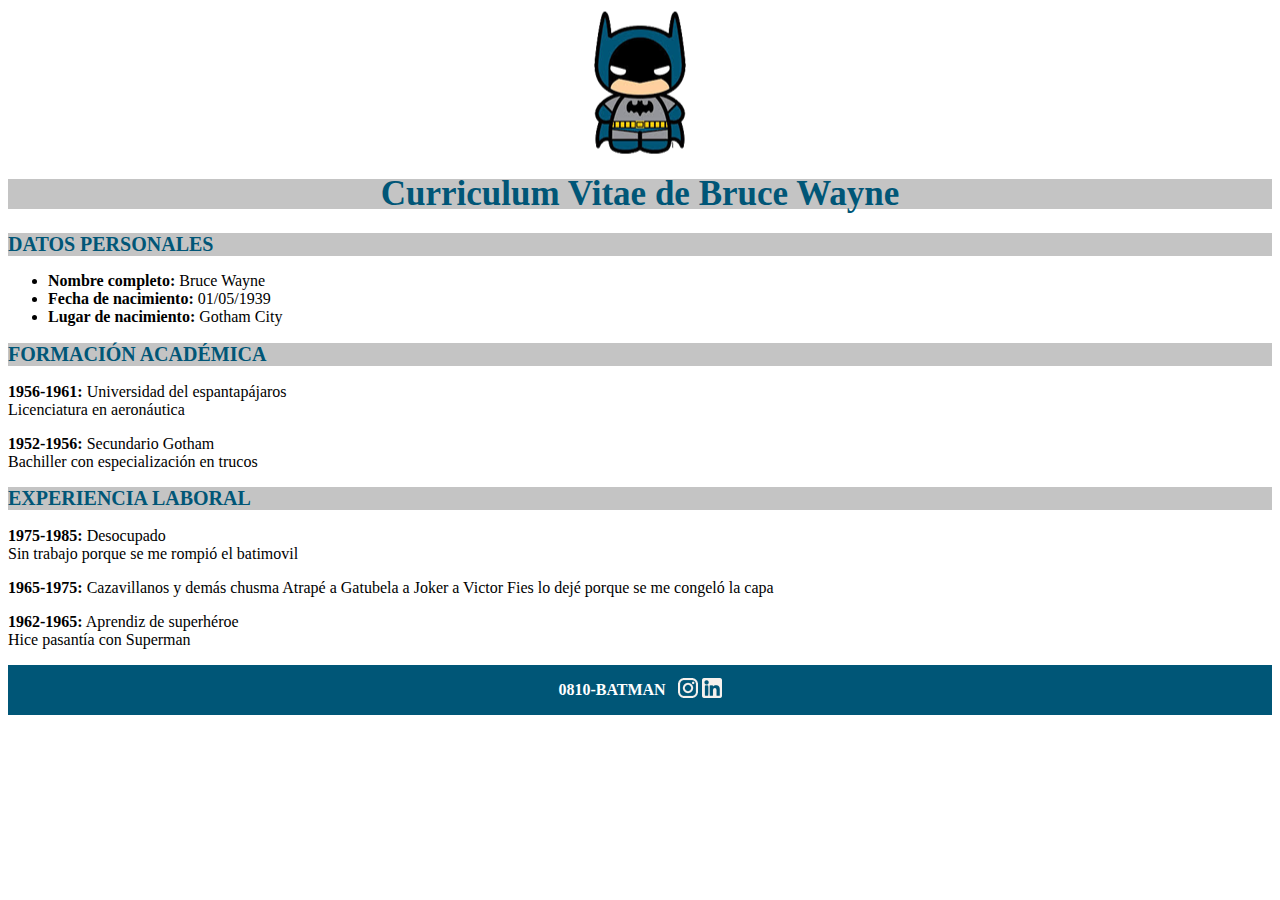
==== index.html @ 1d0a9b35 "Ejercicio de clase 7 Front End" ====
<!DOCTYPE html>
<html lang="es">
<head>
    <meta charset="UTF-8">
    <meta http-equiv="X-UA-Compatible" content="IE=edge">
    <link rel="stylesheet" href="styles.css">
    <meta name="viewport" content="width=device-width, initial-scale=1.0">
    <title>Curriculum Vitae de Batman</title>
</head>
<body>
    <header>
            <img class="batman" src="img/logo batman.png" alt="Logo de Batman">
        <h1 class="titulo">Curriculum Vitae de Bruce Wayne</h1>
    </header>
<main>
    <section>
        <h2 class="encabezados">Datos personales</h2>
    </section>
    <ul>
        <li><span class="textoB">Nombre completo:</span> Bruce Wayne</li>
        <li><span class="textoB">Fecha de nacimiento:</span> 01/05/1939</li>
        <li><span class="textoB">Lugar de nacimiento:</span> Gotham City</li>
    </ul>
    <section>
        <h2 class="encabezados">Formación académica</h2>
        <p><span class="textoB">1956-1961:</span> Universidad del espantapájaros <br>
            Licenciatura en aeronáutica
        </p>
         <p><span class="textoB">1952-1956:</span> Secundario Gotham<br>
            Bachiller con especialización en trucos
        </p>
    </section>
      <section>
        <h2 class="encabezados">Experiencia laboral</h2>
        <p><span class="textoB">1975-1985:</span> Desocupado<br>
            Sin trabajo porque se me rompió el batimovil
        </p>
        <p><span class="textoB">1965-1975:</span> Cazavillanos y demás chusma
            Atrapé a Gatubela a Joker a Victor Fies lo dejé porque se me congeló la capa
        </p>
        <p><span class="textoB">1962-1965:</span> Aprendiz de superhéroe<br>
            Hice pasantía con Superman
        </p>
    </section>
</main>
    <footer>
        <p>0810-Batman</p>
        <section class="logos">
            <a href="#"><img src="img/ico_instagram.png" alt="Icono de Instagram"></a>
            <a href="#"><img src="img/ico_linkedin.png" alt="Icono de LinkedIn"></a>
        </section>
    </footer>
</body>
</html>
---- styles.css ----
.batman{
    display: block;
    margin: auto;
}

.encabezados{ 
     background-color:#C4C4C4;
     color: #005677;
     text-transform:uppercase;
     font-family: Times New Roman;
    font-size: 20px;
    text-align: left;
  }
.titulo{
    font-family: Times New Roman;
    font-size: 35px;
    font-weight: 700;
    line-height: 30px;
    letter-spacing: 0em;
    text-align: center;
    background-color:#C4C4C4;
    color: #005677

}

.textoB{
    font-weight: bold;
}
footer{
    background-color: #005677;
}

footer p{
    text-transform:uppercase;
    font-weight: bold;
    color: white;
    text-align: center;
}

footer {
    text-transform:uppercase;
    background: #005677;
    font-weight: bold;
    color: white;
    display: flex;
    align-items: center;
    justify-content: center;
    gap: 12px
  }
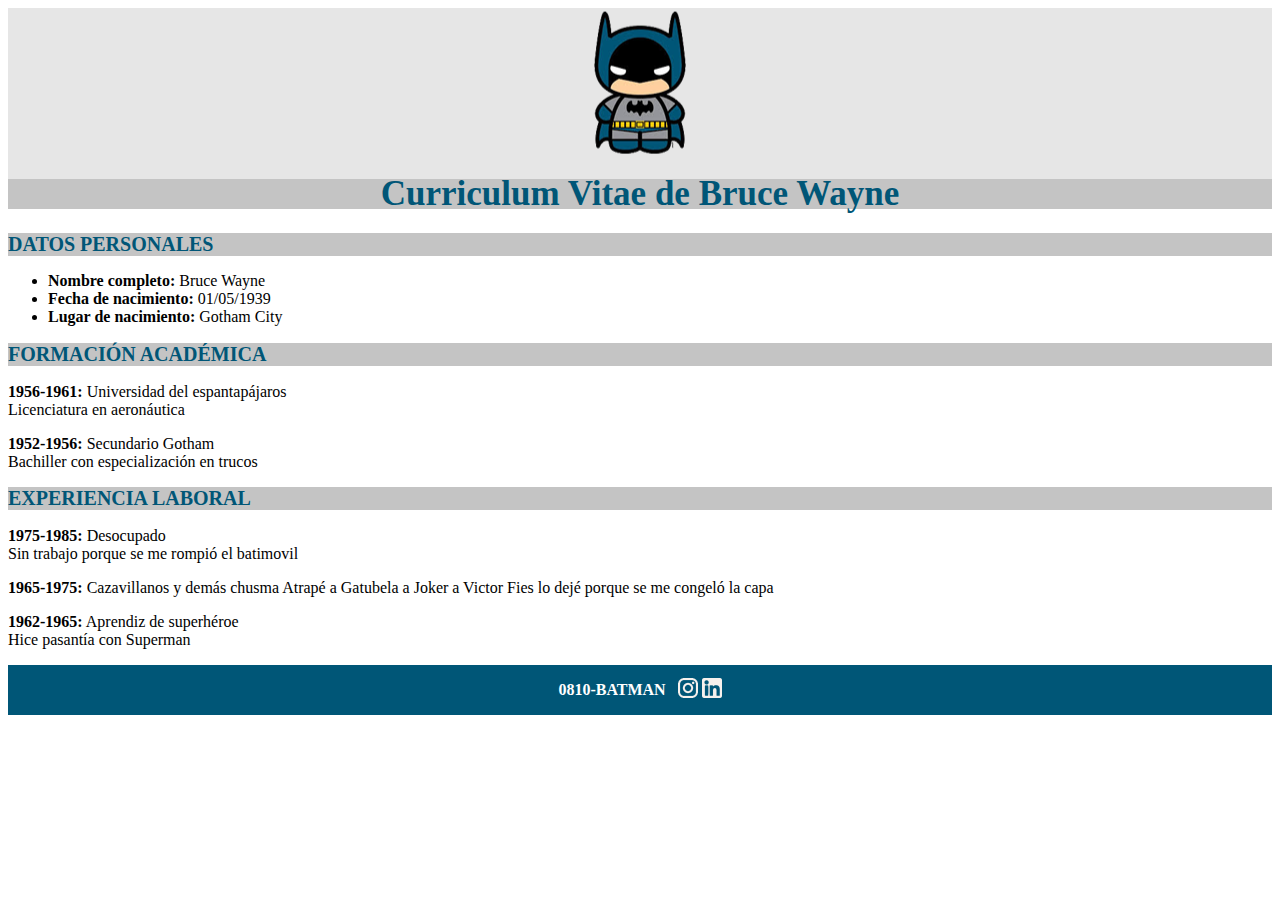
==== commit 5153d332: "Añado cambios a CV de Batman" ====
--- a/index.html
+++ b/index.html
@@ -8,7 +8,7 @@
     <title>Curriculum Vitae de Batman</title>
 </head>
 <body>
-    <header>
+    <header class="inicio">
             <img class="batman" src="img/logo batman.png" alt="Logo de Batman">
         <h1 class="titulo">Curriculum Vitae de Bruce Wayne</h1>
     </header>
--- a/styles.css
+++ b/styles.css
@@ -17,7 +17,7 @@
     font-size: 35px;
     font-weight: 700;
     line-height: 30px;
-    letter-spacing: 0em;
+    
     text-align: center;
     background-color:#C4C4C4;
     color: #005677
@@ -47,4 +47,8 @@
     align-items: center;
     justify-content: center;
     gap: 12px
+  }
+
+  .inicio{
+    background-color: #E6E6E6;
   }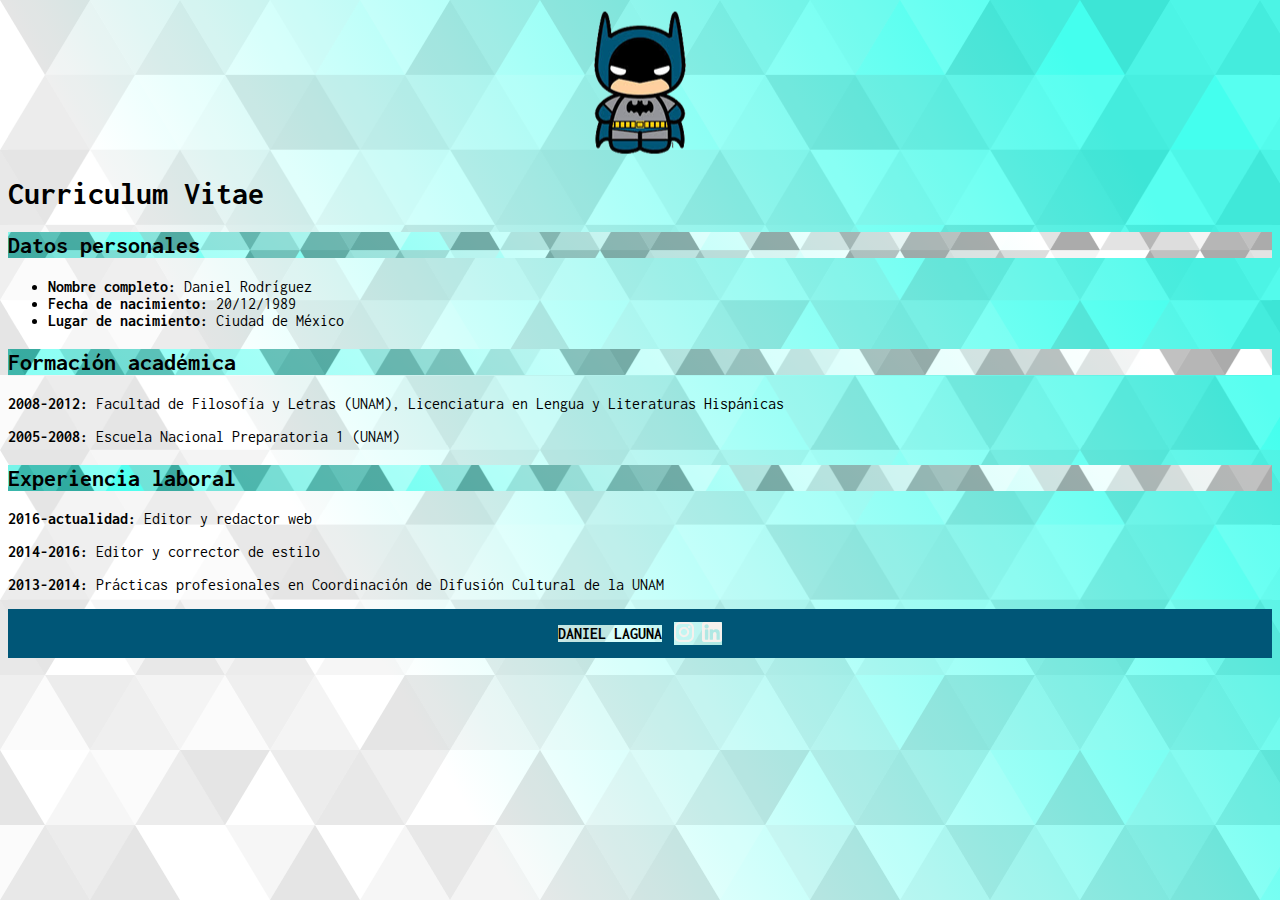
==== commit 00e2dd00: "Añado CV a rama develop" ====
--- a/index.html
+++ b/index.html
@@ -4,51 +4,52 @@
     <meta charset="UTF-8">
     <meta http-equiv="X-UA-Compatible" content="IE=edge">
     <link rel="stylesheet" href="styles.css">
+    <link rel="preconnect" href="https://fonts.googleapis.com">
+    <link rel="preconnect" href="https://fonts.gstatic.com" crossorigin>
+    <link href="https://fonts.googleapis.com/css2?family=Inconsolata:wght@300&display=swap" rel="stylesheet">
     <meta name="viewport" content="width=device-width, initial-scale=1.0">
-    <title>Curriculum Vitae de Batman</title>
+    <title>Curriculum Vitae</title>
 </head>
 <body>
-    <header class="inicio">
-            <img class="batman" src="img/logo batman.png" alt="Logo de Batman">
-        <h1 class="titulo">Curriculum Vitae de Bruce Wayne</h1>
+    <header>
+            <img class="imagen" src="img/logo batman.png">
+        <h1 class="titulo">Curriculum Vitae</h1>
     </header>
 <main>
     <section>
         <h2 class="encabezados">Datos personales</h2>
     </section>
     <ul>
-        <li><span class="textoB">Nombre completo:</span> Bruce Wayne</li>
-        <li><span class="textoB">Fecha de nacimiento:</span> 01/05/1939</li>
-        <li><span class="textoB">Lugar de nacimiento:</span> Gotham City</li>
+        <li><span class="textoB">Nombre completo:</span> Daniel Rodríguez</li>
+        <li><span class="textoB">Fecha de nacimiento:</span> 20/12/1989</li>
+        <li><span class="textoB">Lugar de nacimiento:</span> Ciudad de México</li>
     </ul>
     <section>
         <h2 class="encabezados">Formación académica</h2>
-        <p><span class="textoB">1956-1961:</span> Universidad del espantapájaros <br>
-            Licenciatura en aeronáutica
+        <p><span class="textoB">2008-2012:</span> Facultad de Filosofía y Letras (UNAM), Licenciatura en Lengua y Literaturas Hispánicas
+           
         </p>
-         <p><span class="textoB">1952-1956:</span> Secundario Gotham<br>
-            Bachiller con especialización en trucos
+         <p><span class="textoB">2005-2008:</span> Escuela Nacional Preparatoria 1 (UNAM)
         </p>
     </section>
       <section>
         <h2 class="encabezados">Experiencia laboral</h2>
-        <p><span class="textoB">1975-1985:</span> Desocupado<br>
-            Sin trabajo porque se me rompió el batimovil
+        <p><span class="textoB">2016-actualidad:</span> Editor y redactor web<br>
         </p>
-        <p><span class="textoB">1965-1975:</span> Cazavillanos y demás chusma
-            Atrapé a Gatubela a Joker a Victor Fies lo dejé porque se me congeló la capa
+        <p><span class="textoB">2014-2016:</span> Editor y corrector de estilo
+    
         </p>
-        <p><span class="textoB">1962-1965:</span> Aprendiz de superhéroe<br>
-            Hice pasantía con Superman
+        <p><span class="textoB">2013-2014:</span> Prácticas profesionales en Coordinación de Difusión Cultural de la UNAM
+
         </p>
     </section>
 </main>
     <footer>
-        <p>0810-Batman</p>
-        <section class="logos">
-            <a href="#"><img src="img/ico_instagram.png" alt="Icono de Instagram"></a>
-            <a href="#"><img src="img/ico_linkedin.png" alt="Icono de LinkedIn"></a>
-        </section>
+            <p>Daniel Laguna</p>
+            <section class="logos">
+                <a href="#"><img src="img/ico_instagram.png" alt="Icono de Instagram"></a>
+                <a href="#"><img src="img/ico_linkedin.png" alt="Icono de LinkedIn"></a>
+            </section>
     </footer>
 </body>
 </html>--- a/styles.css
+++ b/styles.css
@@ -1,54 +1,40 @@
+* {
+   background-color: #ffffff;
+    background-image: url("data:image/svg+xml,%3Csvg xmlns='http://www.w3.org/2000/svg' width='100%25'%3E%3Cdefs%3E%3ClinearGradient id='a' gradientUnits='userSpaceOnUse' x1='0' x2='0' y1='0' y2='100%25' gradientTransform='rotate(240)'%3E%3Cstop offset='0' stop-color='%23ffffff'/%3E%3Cstop offset='1' stop-color='%234FE'/%3E%3C/linearGradient%3E%3Cpattern patternUnits='userSpaceOnUse' id='b' width='540' height='450' x='0' y='0' viewBox='0 0 1080 900'%3E%3Cg fill-opacity='0.1'%3E%3Cpolygon fill='%23444' points='90 150 0 300 180 300'/%3E%3Cpolygon points='90 150 180 0 0 0'/%3E%3Cpolygon fill='%23AAA' points='270 150 360 0 180 0'/%3E%3Cpolygon fill='%23DDD' points='450 150 360 300 540 300'/%3E%3Cpolygon fill='%23999' points='450 150 540 0 360 0'/%3E%3Cpolygon points='630 150 540 300 720 300'/%3E%3Cpolygon fill='%23DDD' points='630 150 720 0 540 0'/%3E%3Cpolygon fill='%23444' points='810 150 720 300 900 300'/%3E%3Cpolygon fill='%23FFF' points='810 150 900 0 720 0'/%3E%3Cpolygon fill='%23DDD' points='990 150 900 300 1080 300'/%3E%3Cpolygon fill='%23444' points='990 150 1080 0 900 0'/%3E%3Cpolygon fill='%23DDD' points='90 450 0 600 180 600'/%3E%3Cpolygon points='90 450 180 300 0 300'/%3E%3Cpolygon fill='%23666' points='270 450 180 600 360 600'/%3E%3Cpolygon fill='%23AAA' points='270 450 360 300 180 300'/%3E%3Cpolygon fill='%23DDD' points='450 450 360 600 540 600'/%3E%3Cpolygon fill='%23999' points='450 450 540 300 360 300'/%3E%3Cpolygon fill='%23999' points='630 450 540 600 720 600'/%3E%3Cpolygon fill='%23FFF' points='630 450 720 300 540 300'/%3E%3Cpolygon points='810 450 720 600 900 600'/%3E%3Cpolygon fill='%23DDD' points='810 450 900 300 720 300'/%3E%3Cpolygon fill='%23AAA' points='990 450 900 600 1080 600'/%3E%3Cpolygon fill='%23444' points='990 450 1080 300 900 300'/%3E%3Cpolygon fill='%23222' points='90 750 0 900 180 900'/%3E%3Cpolygon points='270 750 180 900 360 900'/%3E%3Cpolygon fill='%23DDD' points='270 750 360 600 180 600'/%3E%3Cpolygon points='450 750 540 600 360 600'/%3E%3Cpolygon points='630 750 540 900 720 900'/%3E%3Cpolygon fill='%23444' points='630 750 720 600 540 600'/%3E%3Cpolygon fill='%23AAA' points='810 750 720 900 900 900'/%3E%3Cpolygon fill='%23666' points='810 750 900 600 720 600'/%3E%3Cpolygon fill='%23999' points='990 750 900 900 1080 900'/%3E%3Cpolygon fill='%23999' points='180 0 90 150 270 150'/%3E%3Cpolygon fill='%23444' points='360 0 270 150 450 150'/%3E%3Cpolygon fill='%23FFF' points='540 0 450 150 630 150'/%3E%3Cpolygon points='900 0 810 150 990 150'/%3E%3Cpolygon fill='%23222' points='0 300 -90 450 90 450'/%3E%3Cpolygon fill='%23FFF' points='0 300 90 150 -90 150'/%3E%3Cpolygon fill='%23FFF' points='180 300 90 450 270 450'/%3E%3Cpolygon fill='%23666' points='180 300 270 150 90 150'/%3E%3Cpolygon fill='%23222' points='360 300 270 450 450 450'/%3E%3Cpolygon fill='%23FFF' points='360 300 450 150 270 150'/%3E%3Cpolygon fill='%23444' points='540 300 450 450 630 450'/%3E%3Cpolygon fill='%23222' points='540 300 630 150 450 150'/%3E%3Cpolygon fill='%23AAA' points='720 300 630 450 810 450'/%3E%3Cpolygon fill='%23666' points='720 300 810 150 630 150'/%3E%3Cpolygon fill='%23FFF' points='900 300 810 450 990 450'/%3E%3Cpolygon fill='%23999' points='900 300 990 150 810 150'/%3E%3Cpolygon points='0 600 -90 750 90 750'/%3E%3Cpolygon fill='%23666' points='0 600 90 450 -90 450'/%3E%3Cpolygon fill='%23AAA' points='180 600 90 750 270 750'/%3E%3Cpolygon fill='%23444' points='180 600 270 450 90 450'/%3E%3Cpolygon fill='%23444' points='360 600 270 750 450 750'/%3E%3Cpolygon fill='%23999' points='360 600 450 450 270 450'/%3E%3Cpolygon fill='%23666' points='540 600 630 450 450 450'/%3E%3Cpolygon fill='%23222' points='720 600 630 750 810 750'/%3E%3Cpolygon fill='%23FFF' points='900 600 810 750 990 750'/%3E%3Cpolygon fill='%23222' points='900 600 990 450 810 450'/%3E%3Cpolygon fill='%23DDD' points='0 900 90 750 -90 750'/%3E%3Cpolygon fill='%23444' points='180 900 270 750 90 750'/%3E%3Cpolygon fill='%23FFF' points='360 900 450 750 270 750'/%3E%3Cpolygon fill='%23AAA' points='540 900 630 750 450 750'/%3E%3Cpolygon fill='%23FFF' points='720 900 810 750 630 750'/%3E%3Cpolygon fill='%23222' points='900 900 990 750 810 750'/%3E%3Cpolygon fill='%23222' points='1080 300 990 450 1170 450'/%3E%3Cpolygon fill='%23FFF' points='1080 300 1170 150 990 150'/%3E%3Cpolygon points='1080 600 990 750 1170 750'/%3E%3Cpolygon fill='%23666' points='1080 600 1170 450 990 450'/%3E%3Cpolygon fill='%23DDD' points='1080 900 1170 750 990 750'/%3E%3C/g%3E%3C/pattern%3E%3C/defs%3E%3Crect x='0' y='0' fill='url(%23a)' width='100%25' height='100%25'/%3E%3Crect x='0' y='0' fill='url(%23b)' width='100%25' height='100%25'/%3E%3C/svg%3E");
+    background-attachment: fixed;
+    background-size: cover;
+    font-family: 'Inconsolata', monospace;
+}
 
-.batman{
+.imagen {
     display: block;
     margin: auto;
 }
 
-.encabezados{ 
-     background-color:#C4C4C4;
-     color: #005677;
-     text-transform:uppercase;
-     font-family: Times New Roman;
-    font-size: 20px;
-    text-align: left;
-  }
-.titulo{
-    font-family: Times New Roman;
-    font-size: 35px;
-    font-weight: 700;
-    line-height: 30px;
-    
-    text-align: center;
-    background-color:#C4C4C4;
-    color: #005677
-
+.encabezados{
+    background-color: #ffffff;
+    background-image: url("data:image/svg+xml,%3Csvg xmlns='http://www.w3.org/2000/svg' width='100%25'%3E%3Cdefs%3E%3ClinearGradient id='a' gradientUnits='userSpaceOnUse' x1='0' x2='0' y1='0' y2='100%25' gradientTransform='rotate(48,683,317)'%3E%3Cstop offset='0' stop-color='%23ffffff'/%3E%3Cstop offset='1' stop-color='%234FE'/%3E%3C/linearGradient%3E%3Cpattern patternUnits='userSpaceOnUse' id='b' width='300' height='250' x='0' y='0' viewBox='0 0 1080 900'%3E%3Cg fill-opacity='0.33'%3E%3Cpolygon fill='%23444' points='90 150 0 300 180 300'/%3E%3Cpolygon points='90 150 180 0 0 0'/%3E%3Cpolygon fill='%23AAA' points='270 150 360 0 180 0'/%3E%3Cpolygon fill='%23DDD' points='450 150 360 300 540 300'/%3E%3Cpolygon fill='%23999' points='450 150 540 0 360 0'/%3E%3Cpolygon points='630 150 540 300 720 300'/%3E%3Cpolygon fill='%23DDD' points='630 150 720 0 540 0'/%3E%3Cpolygon fill='%23444' points='810 150 720 300 900 300'/%3E%3Cpolygon fill='%23FFF' points='810 150 900 0 720 0'/%3E%3Cpolygon fill='%23DDD' points='990 150 900 300 1080 300'/%3E%3Cpolygon fill='%23444' points='990 150 1080 0 900 0'/%3E%3Cpolygon fill='%23DDD' points='90 450 0 600 180 600'/%3E%3Cpolygon points='90 450 180 300 0 300'/%3E%3Cpolygon fill='%23666' points='270 450 180 600 360 600'/%3E%3Cpolygon fill='%23AAA' points='270 450 360 300 180 300'/%3E%3Cpolygon fill='%23DDD' points='450 450 360 600 540 600'/%3E%3Cpolygon fill='%23999' points='450 450 540 300 360 300'/%3E%3Cpolygon fill='%23999' points='630 450 540 600 720 600'/%3E%3Cpolygon fill='%23FFF' points='630 450 720 300 540 300'/%3E%3Cpolygon points='810 450 720 600 900 600'/%3E%3Cpolygon fill='%23DDD' points='810 450 900 300 720 300'/%3E%3Cpolygon fill='%23AAA' points='990 450 900 600 1080 600'/%3E%3Cpolygon fill='%23444' points='990 450 1080 300 900 300'/%3E%3Cpolygon fill='%23222' points='90 750 0 900 180 900'/%3E%3Cpolygon points='270 750 180 900 360 900'/%3E%3Cpolygon fill='%23DDD' points='270 750 360 600 180 600'/%3E%3Cpolygon points='450 750 540 600 360 600'/%3E%3Cpolygon points='630 750 540 900 720 900'/%3E%3Cpolygon fill='%23444' points='630 750 720 600 540 600'/%3E%3Cpolygon fill='%23AAA' points='810 750 720 900 900 900'/%3E%3Cpolygon fill='%23666' points='810 750 900 600 720 600'/%3E%3Cpolygon fill='%23999' points='990 750 900 900 1080 900'/%3E%3Cpolygon fill='%23999' points='180 0 90 150 270 150'/%3E%3Cpolygon fill='%23444' points='360 0 270 150 450 150'/%3E%3Cpolygon fill='%23FFF' points='540 0 450 150 630 150'/%3E%3Cpolygon points='900 0 810 150 990 150'/%3E%3Cpolygon fill='%23222' points='0 300 -90 450 90 450'/%3E%3Cpolygon fill='%23FFF' points='0 300 90 150 -90 150'/%3E%3Cpolygon fill='%23FFF' points='180 300 90 450 270 450'/%3E%3Cpolygon fill='%23666' points='180 300 270 150 90 150'/%3E%3Cpolygon fill='%23222' points='360 300 270 450 450 450'/%3E%3Cpolygon fill='%23FFF' points='360 300 450 150 270 150'/%3E%3Cpolygon fill='%23444' points='540 300 450 450 630 450'/%3E%3Cpolygon fill='%23222' points='540 300 630 150 450 150'/%3E%3Cpolygon fill='%23AAA' points='720 300 630 450 810 450'/%3E%3Cpolygon fill='%23666' points='720 300 810 150 630 150'/%3E%3Cpolygon fill='%23FFF' points='900 300 810 450 990 450'/%3E%3Cpolygon fill='%23999' points='900 300 990 150 810 150'/%3E%3Cpolygon points='0 600 -90 750 90 750'/%3E%3Cpolygon fill='%23666' points='0 600 90 450 -90 450'/%3E%3Cpolygon fill='%23AAA' points='180 600 90 750 270 750'/%3E%3Cpolygon fill='%23444' points='180 600 270 450 90 450'/%3E%3Cpolygon fill='%23444' points='360 600 270 750 450 750'/%3E%3Cpolygon fill='%23999' points='360 600 450 450 270 450'/%3E%3Cpolygon fill='%23666' points='540 600 630 450 450 450'/%3E%3Cpolygon fill='%23222' points='720 600 630 750 810 750'/%3E%3Cpolygon fill='%23FFF' points='900 600 810 750 990 750'/%3E%3Cpolygon fill='%23222' points='900 600 990 450 810 450'/%3E%3Cpolygon fill='%23DDD' points='0 900 90 750 -90 750'/%3E%3Cpolygon fill='%23444' points='180 900 270 750 90 750'/%3E%3Cpolygon fill='%23FFF' points='360 900 450 750 270 750'/%3E%3Cpolygon fill='%23AAA' points='540 900 630 750 450 750'/%3E%3Cpolygon fill='%23FFF' points='720 900 810 750 630 750'/%3E%3Cpolygon fill='%23222' points='900 900 990 750 810 750'/%3E%3Cpolygon fill='%23222' points='1080 300 990 450 1170 450'/%3E%3Cpolygon fill='%23FFF' points='1080 300 1170 150 990 150'/%3E%3Cpolygon points='1080 600 990 750 1170 750'/%3E%3Cpolygon fill='%23666' points='1080 600 1170 450 990 450'/%3E%3Cpolygon fill='%23DDD' points='1080 900 1170 750 990 750'/%3E%3C/g%3E%3C/pattern%3E%3C/defs%3E%3Crect x='0' y='0' fill='url(%23a)' width='100%25' height='100%25'/%3E%3Crect x='0' y='0' fill='url(%23b)' width='100%25' height='100%25'/%3E%3C/svg%3E");
+    background-attachment: fixed;
+    background-size: cover;
+    font-family: 'Inconsolata', monospace;
 }
 
-.textoB{
-    font-weight: bold;
-}
-footer{
-    background-color: #005677;
+.textoB {
+    font-weight:bold
 }
 
-footer p{
-    text-transform:uppercase;
-    font-weight: bold;
-    color: white;
-    text-align: center;
+p{
+    font-family: 'Inconsolata', monospace; 
 }
+
 
 footer {
     text-transform:uppercase;
     background: #005677;
     font-weight: bold;
-    color: white;
+    color: black;
     display: flex;
     align-items: center;
     justify-content: center;
     gap: 12px
-  }
-
-  .inicio{
-    background-color: #E6E6E6;
   }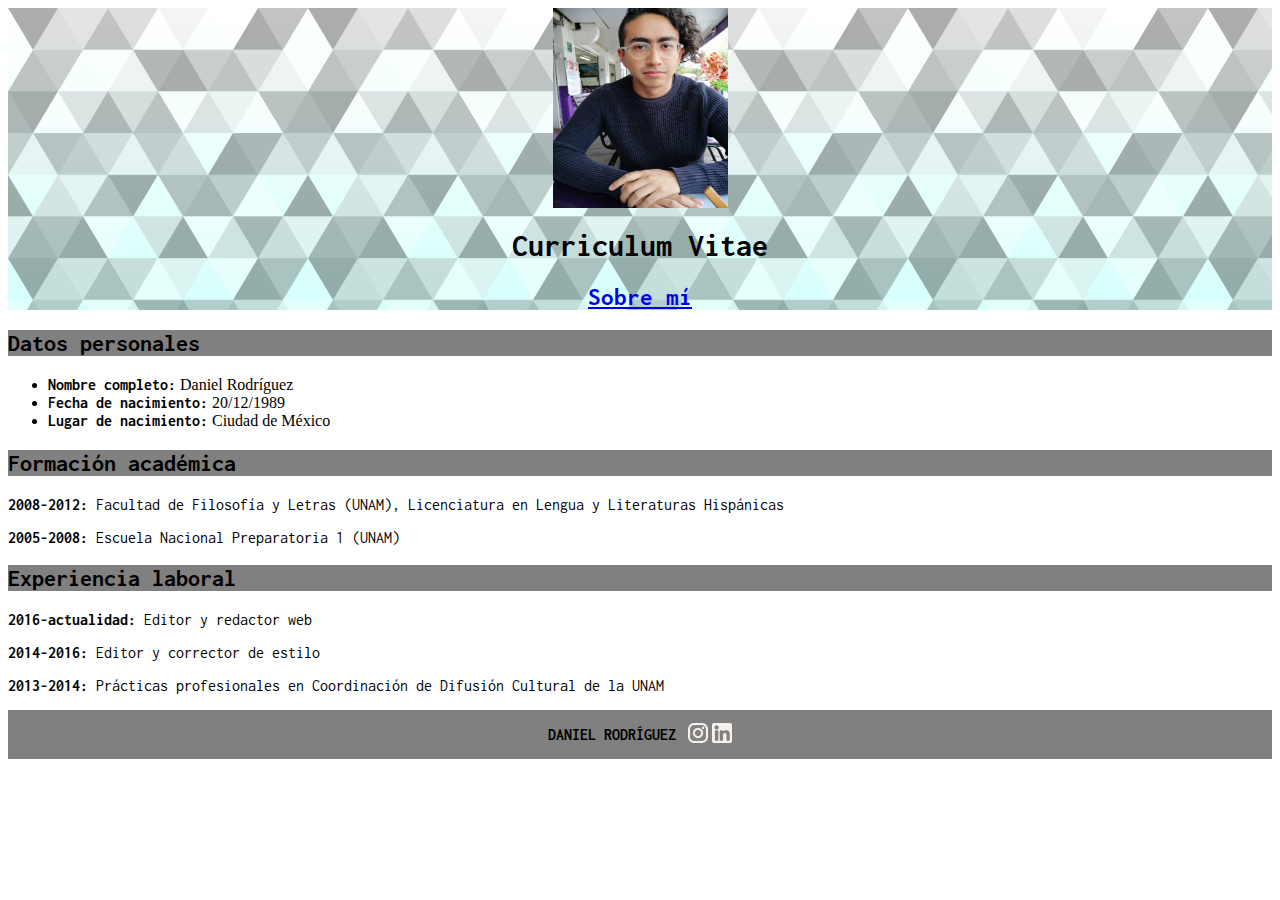
==== commit 8f77f030: "Añadí página sobremi y ajustes al diseño" ====
--- a/index.html
+++ b/index.html
@@ -3,17 +3,18 @@
 <head>
     <meta charset="UTF-8">
     <meta http-equiv="X-UA-Compatible" content="IE=edge">
-    <link rel="stylesheet" href="styles.css">
+    <link rel="stylesheet" href="css/styles.css">
     <link rel="preconnect" href="https://fonts.googleapis.com">
     <link rel="preconnect" href="https://fonts.gstatic.com" crossorigin>
-    <link href="https://fonts.googleapis.com/css2?family=Inconsolata:wght@300&display=swap" rel="stylesheet">
+    <link href="https://fonts.googleapis.com/css2?family=Inconsolata:wght@500&display=swap" rel="stylesheet">
     <meta name="viewport" content="width=device-width, initial-scale=1.0">
     <title>Curriculum Vitae</title>
 </head>
 <body>
-    <header>
-            <img class="imagen" src="img/logo batman.png">
+    <header class="cabecera">
+            <img class="imagen" src="img/IMG-20190602-WA0002.jpg">
         <h1 class="titulo">Curriculum Vitae</h1>
+        <a class="vinculo" href="sobremi.html">Sobre mí</a>
     </header>
 <main>
     <section>
@@ -45,7 +46,7 @@
     </section>
 </main>
     <footer>
-            <p>Daniel Laguna</p>
+            <p>Daniel Rodríguez</p>
             <section class="logos">
                 <a href="#"><img src="img/ico_instagram.png" alt="Icono de Instagram"></a>
                 <a href="#"><img src="img/ico_linkedin.png" alt="Icono de LinkedIn"></a>
--- a/css/styles.css
+++ b/css/styles.css
@@ -0,0 +1,56 @@
+.cabecera{
+    background-image: url(../img/subtle-prism.png);
+    font-family: 'Inconsolata', monospace;
+}
+
+.titulo{
+    color: rgb(0, 0, 0);
+    text-align: center;
+    text-decoration: none;
+}
+
+
+.imagen {
+    display: block;
+    margin: auto;
+    height: 200px;
+    width: 175px;
+    object-fit: fill;
+}
+
+.encabezados{
+    background-color:grey;
+    background-attachment: fixed;
+    background-size: cover;
+    font-family: 'Inconsolata', monospace;
+}
+
+.vinculo{
+    text-align: center;
+    font-size: 25px;
+    font-weight: bold;
+    display: block;
+
+}
+
+.textoB {
+    font-weight:bold;
+    font-family: 'Inconsolata', monospace;
+}
+
+p{
+    font-family: 'Inconsolata', monospace; 
+}
+
+
+
+footer {
+    text-transform:uppercase;
+    background: grey;
+    font-weight: bold;
+    color: black;
+    display: flex;
+    align-items: center;
+    justify-content: center;
+    gap: 12px
+  }